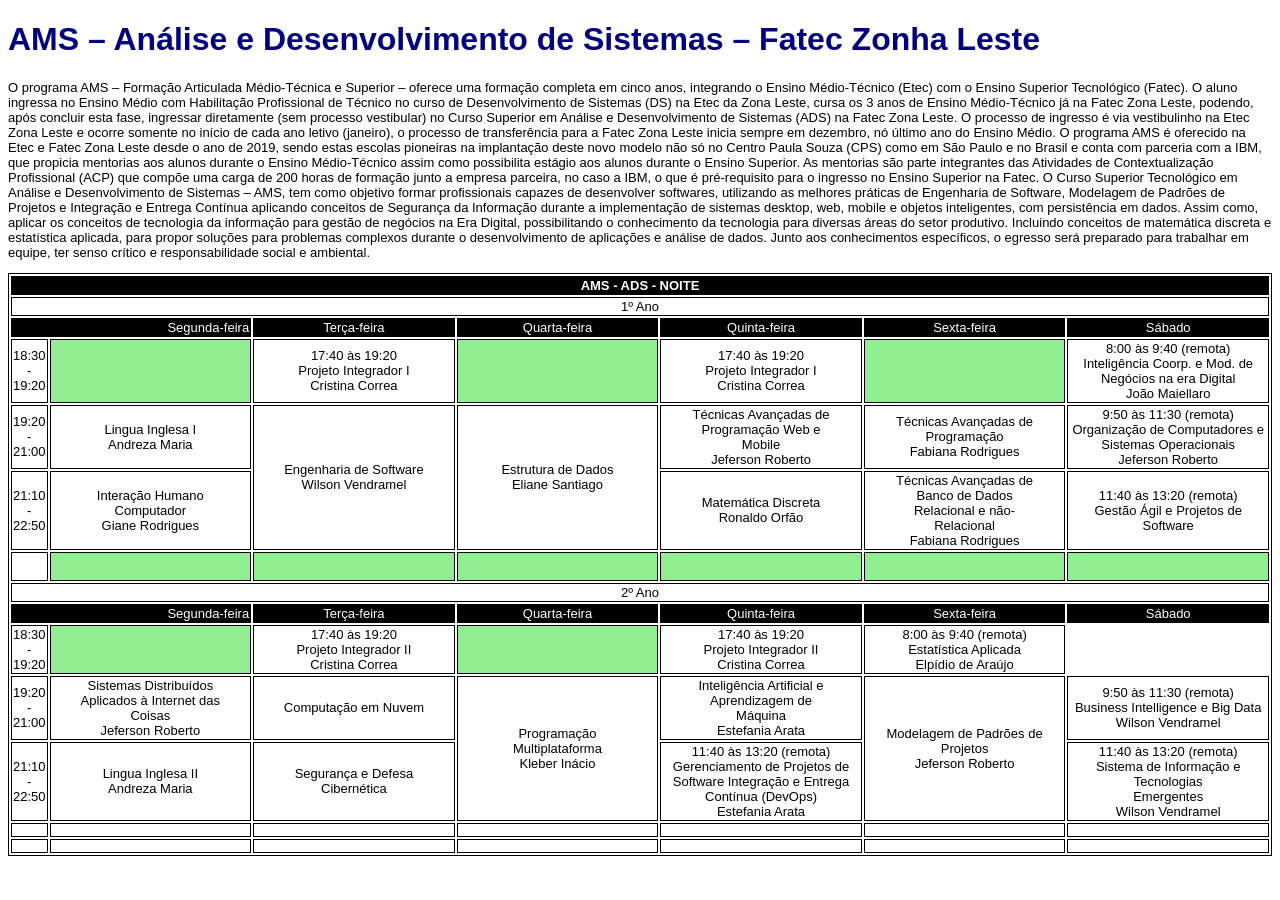
==== index.html @ 905b9e19 "Finished" ====
<!DOCTYPE html>
<html>
<head>
    <meta charset='utf-8'>
    <meta http-equiv='X-UA-Compatible' content='IE=edge'>
    <title>AMS – Análise e Desenvolvimento de Sistemas – Fatec Zonha Leste</title>
    <meta name='viewport' content='width=device-width, initial-scale=1'>
    <link rel="icon" type="image/x-icon" href="/images/favicon.ico">
    <link rel='stylesheet' type='text/css' media='screen' href='style.css'>
    <script src='main.js'></script>
</head>
<body>
    <h1>AMS – Análise e Desenvolvimento de Sistemas – Fatec Zonha Leste</h1>
    <p style="font-size: small;">O programa AMS – Formação Articulada Médio-Técnica e Superior – oferece uma formação completa em cinco anos, integrando o Ensino Médio-Técnico (Etec) com o Ensino Superior Tecnológico (Fatec). O aluno ingressa no Ensino Médio com Habilitação Profissional de Técnico no curso de Desenvolvimento de Sistemas (DS) na Etec da Zona Leste, cursa os 3 anos de Ensino Médio-Técnico já na Fatec Zona Leste, podendo, após concluir esta fase, ingressar diretamente (sem processo vestibular) no Curso Superior em Análise e Desenvolvimento de Sistemas (ADS) na Fatec Zona Leste. O processo de ingresso é via vestibulinho na Etec Zona Leste e ocorre somente no início de cada ano letivo (janeiro), o processo de transferência para a Fatec Zona Leste inicia sempre em dezembro, nó último ano do Ensino Médio. O programa AMS é oferecido na Etec e Fatec Zona Leste desde o ano de 2019, sendo estas escolas pioneiras na implantação deste novo modelo não só no Centro Paula Souza (CPS) como em São Paulo e no Brasil e conta com parceria com a IBM, que propicia mentorias aos alunos durante o Ensino Médio-Técnico assim como possibilita estágio aos alunos durante o Ensino Superior. As mentorias são parte integrantes das Atividades de Contextualização Profissional (ACP) que compõe uma carga de 200 horas de formação junto a empresa parceira, no caso a IBM, o que é pré-requisito para o ingresso no Ensino Superior na Fatec. O Curso Superior Tecnológico em Análise e Desenvolvimento de Sistemas – AMS, tem como objetivo formar profissionais capazes de desenvolver softwares, utilizando as melhores práticas de Engenharia de Software, Modelagem de Padrões de Projetos e Integração e Entrega Contínua aplicando conceitos de Segurança da Informação durante a implementação de sistemas desktop, web, mobile e objetos inteligentes, com persistência em dados. Assim como, aplicar os conceitos de tecnologia da informação para gestão de negócios na Era Digital, possibilitando o conhecimento da tecnologia para diversas áreas do setor produtivo. Incluindo conceitos de matemática discreta e estatística aplicada, para propor soluções para problemas complexos durante o desenvolvimento de aplicações e análise de dados. Junto aos conhecimentos específicos, o egresso será preparado para trabalhar em equipe, ter senso crítico e responsabilidade social e ambiental.</p>
    <table>
        <tr>
            <th colspan="7" style="background-color:black;color: white;">AMS - ADS - NOITE</th>
        </tr>
        <!--1º Ano-->
        <tr>
            <td colspan="7">1º Ano</th>
        </tr>

        <!--Dias da Semana-->
        <tr>
            <td colspan="2" style="background-color:black; color: white; text-align: right;">Segunda-feira</td>
            <td style="background-color:black;color: white;">Terça-feira</td>
            <td style="background-color:black;color: white;">Quarta-feira</td>
            <td style="background-color:black;color: white;">Quinta-feira</td>
            <td style="background-color:black;color: white;">Sexta-feira</td>
            <td style="background-color:black;color: white;">Sábado</td>
        </tr>

        <!--18:30 - 19:20-->
        <tr>
            <td>
                18:30 - 19:20
            </td>
            <td style="background-color: lightgreen;min-width: 100px; width: 200px;"></td>
            <td style="width: 200px;">
                17:40 às 19:20
                <br>
                Projeto Integrador I
                <br>
                Cristina Correa
            </td>
            <td style="background-color: lightgreen;min-width: 100px; width: 200px;"></td>
            <td>
                17:40 às 19:20
                <br>
                Projeto Integrador I
                <br>
                Cristina Correa
            </td>
            <td style="background-color: lightgreen;min-width: 100px; width: 200px;"></td>
            <td style="width: 200px;">
                8:00 às 9:40 (remota)
                <br>
                Inteligência Coorp. e Mod. de
                <br>
                Negócios na era Digital
                <br>
                João Maiellaro
            </td>
        </tr>

        <!--19:20 - 21:00-->
        <tr>
            <td>
                19:20 - 21:00
            </td>
            <td style="width: 200px;">
                Lingua Inglesa I
                <br>
                Andreza Maria
            </td>
            <td rowspan="2" style="width: 200px;">
                Engenharia de Software
                <br>
                Wilson Vendramel
            </td>
            <td rowspan="2" style="width: 200px;">
                Estrutura de Dados
                <br>
                Eliane Santiago
            </td>
            <td style="width: 200px;">
                Técnicas Avançadas de 
                <br>
                Programação Web e
                <br> 
                Mobile
                <br>
                Jeferson Roberto
            </td>
            <td style="width: 200px;">
                Técnicas Avançadas de 
                <br>
                Programação
                <br>
                Fabiana Rodrigues
            </td>
            <td style="width: 200px;">
                9:50 às 11:30 (remota)
                <br>
                Organização de Computadores e
                <br>
                Sistemas Operacionais
                <br>
                Jeferson Roberto
            </td>
        </tr>

        <!--21:10 - 22:50-->
        <tr>
            <td>
                21:10 - 22:50
            </td>
            <td style="width: 200px;">
                Interação Humano
                <br>
                Computador
                <br>
                Giane Rodrigues
            </td>
            <td style="width: 200px;">
                Matemática Discreta
                <br>
                Ronaldo Orfão
            </td>
             <td style="width: 200px;">
                Técnicas Avançadas de 
                <br>
                Banco de Dados
                <br>
                Relacional e não-
                <br>
                Relacional
                <br>
                Fabiana Rodrigues
             </td>
             <td style="width: 200px;">
                11:40 às 13:20 (remota)
                <br>
                Gestão Ágil e Projetos de
                <br>
                Software
             </td>
        </tr>
        <tr>
            <td></td>
            <td style="background-color: lightgreen;min-width: 100px;width: 200px;height: 25px;"></td>
            <td style="background-color: lightgreen;min-width: 100px;width: 200px;"></td>
            <td style="background-color: lightgreen;min-width: 100px;width: 200px;"></td>
            <td style="background-color: lightgreen;min-width: 100px;width: 200px;"></td>
            <td style="background-color: lightgreen;min-width: 100px;width: 200px;"></td>
            <td style="background-color: lightgreen;min-width: 100px;width: 200px;"></td>
        </tr>

        <!--1º Ano-->
        <tr>
            <td colspan="7">
                2º Ano
            </td>
        </tr>

        <!--Dias da Semana-->
        <tr>
            <td colspan="2" style="background-color:black; color: white; text-align: right;">Segunda-feira</td>
            <td style="background-color:black;color: white;">Terça-feira</td>
            <td style="background-color:black;color: white;">Quarta-feira</td>
            <td style="background-color:black;color: white;">Quinta-feira</td>
            <td style="background-color:black;color: white;">Sexta-feira</td>
            <td style="background-color:black;color: white;">Sábado</td>
        </tr>

        <!--18:30 - 19:20-->
        <tr>
           <td>
                18:30 - 19:20
           </td>
           <td style="background-color: lightgreen;width: 200px;"></td>
           <td style="width: 200px;">
                17:40 às 19:20
                <br>
                Projeto Integrador II
                <br>
                Cristina Correa
           </td>
           <td style="background-color: lightgreen;width: 200px;"></td>
           <td style="width: 200px;">
                17:40 às 19:20
                <br>
                Projeto Integrador II
                <br>
                Cristina Correa
            </td>
            <td style="width: 200px;">
                8:00 às 9:40 (remota)
                <br>
                Estatística Aplicada
                <br>
                Elpídio de Araújo
            </td>
        </tr>

        <!--19:20 - 21:00-->
        <tr>
            <td>
                19:20 - 21:00
            </td>
            <td style="width: 200px;">
                Sistemas Distribuídos
                <br>
                Aplicados à Internet das 
                <br>
                Coisas
                <br>
                Jeferson Roberto
            </td>
            <td style="width: 200px;">
                Computação em Nuvem  
            </td>
            <td rowspan="2" style="width: 200px;">
                Programação
                <br>
                Multiplataforma
                <br>
                Kleber Inácio
            </td>
            <td style="width: 200px;">
                Inteligência Artificial e
                <br>
                Aprendizagem de 
                <br>
                Máquina
                <br>
                Estefania Arata
            </td>
            <td rowspan="2" style="width: 200px;">
                Modelagem de Padrões de
                <br>
                Projetos
                <br>
                Jeferson Roberto
            </td>
            <td style="width: 200px;">
                9:50 às 11:30 (remota)
                <br>
                Business Intelligence e Big Data
                <br>
                Wilson Vendramel
            </td>
        </tr>

        <!--21:10 - 22:50-->
        <tr>
            <td>
                21:10 - 22:50
            </td>
            <td style="width: 200px;">
                Lingua Inglesa II
                <br>
                Andreza Maria
            </td>
            <td style="width: 200px;">
                Segurança e Defesa
                <br>
                Cibernética
            </td>
            <td style="width: 200px;">
                 11:40 às 13:20 (remota)
                 <br>
                 Gerenciamento de Projetos de
                 <br>
                 Software
                Integração e Entrega
                <br>
                Contínua (DevOps)
                <br>
                Estefania Arata
            </td>
            <td style="width: 200px;">
                11:40 às 13:20 (remota)
                <br>
                Sistema de Informação e Tecnologias
                <br>
                Emergentes
                <br>
                Wilson Vendramel
            </td>
        </tr>
        <tr>
            <td style="height: 10px;"></td>
            <td></td>
            <td></td>
            <td></td>
            <td></td>
            <td></td>
            <td></td>
        </tr>
        <tr>
            <td style="height: 10px;"></td>
            <td></td>
            <td></td>
            <td></td>
            <td></td>
            <td></td>
            <td></td>
        </tr>
    </table>
</body>
</html>
---- style.css ----
* {
    width: auto;
    font-family: Arial, Helvetica, sans-serif;
}
h1 {
    color: navy;
}
table, tr, th, td {
  border: 1px solid black;
  text-align: center;
  font-size: small;
}
table {
  margin: 0 auto;
}
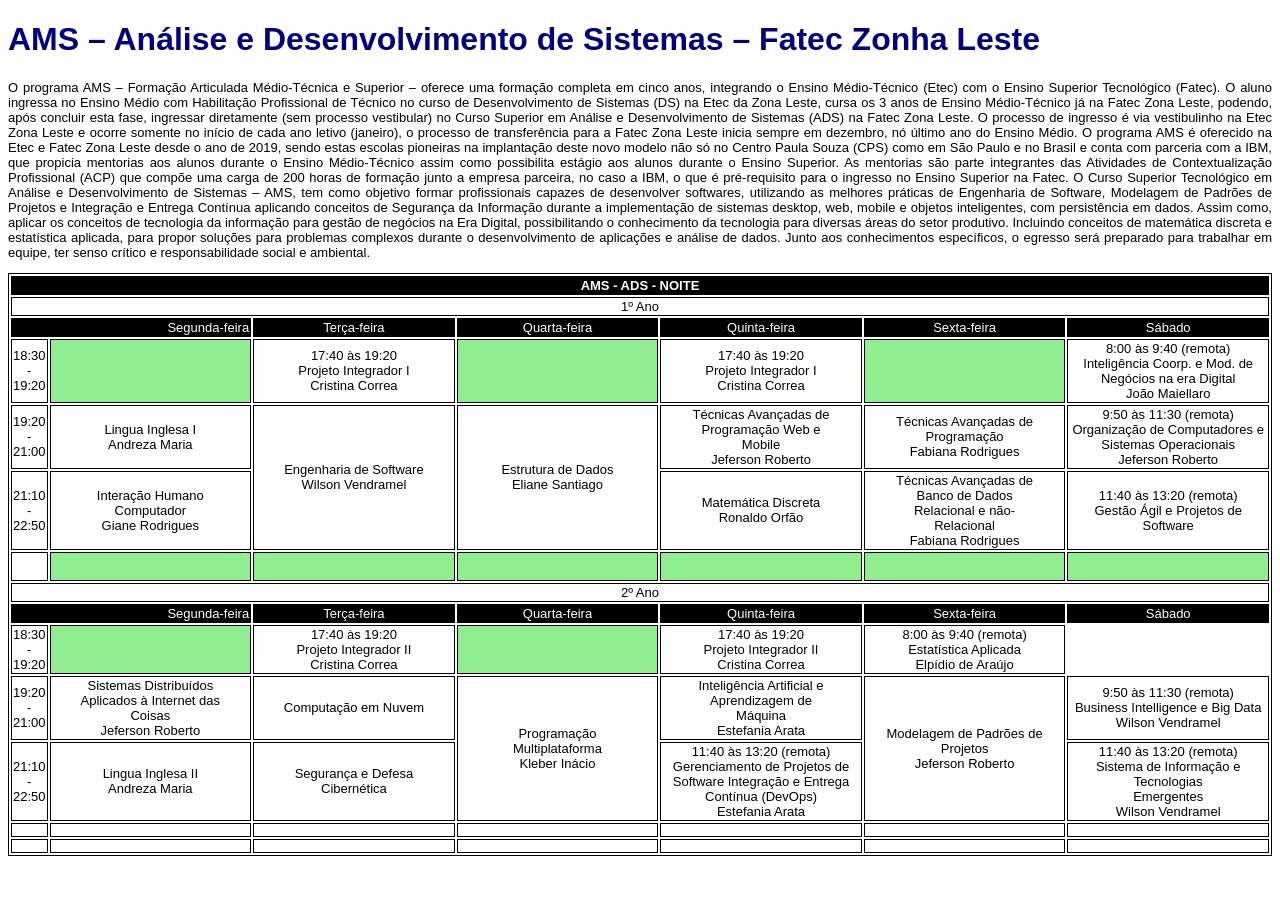
==== commit bc75f939: "Minor Adjustments" ====
--- a/index.html
+++ b/index.html
@@ -12,14 +12,14 @@
 </head>
 <body>
     <h1>AMS – Análise e Desenvolvimento de Sistemas – Fatec Zonha Leste</h1>
-    <p style="font-size: small;">O programa AMS – Formação Articulada Médio-Técnica e Superior – oferece uma formação completa em cinco anos, integrando o Ensino Médio-Técnico (Etec) com o Ensino Superior Tecnológico (Fatec). O aluno ingressa no Ensino Médio com Habilitação Profissional de Técnico no curso de Desenvolvimento de Sistemas (DS) na Etec da Zona Leste, cursa os 3 anos de Ensino Médio-Técnico já na Fatec Zona Leste, podendo, após concluir esta fase, ingressar diretamente (sem processo vestibular) no Curso Superior em Análise e Desenvolvimento de Sistemas (ADS) na Fatec Zona Leste. O processo de ingresso é via vestibulinho na Etec Zona Leste e ocorre somente no início de cada ano letivo (janeiro), o processo de transferência para a Fatec Zona Leste inicia sempre em dezembro, nó último ano do Ensino Médio. O programa AMS é oferecido na Etec e Fatec Zona Leste desde o ano de 2019, sendo estas escolas pioneiras na implantação deste novo modelo não só no Centro Paula Souza (CPS) como em São Paulo e no Brasil e conta com parceria com a IBM, que propicia mentorias aos alunos durante o Ensino Médio-Técnico assim como possibilita estágio aos alunos durante o Ensino Superior. As mentorias são parte integrantes das Atividades de Contextualização Profissional (ACP) que compõe uma carga de 200 horas de formação junto a empresa parceira, no caso a IBM, o que é pré-requisito para o ingresso no Ensino Superior na Fatec. O Curso Superior Tecnológico em Análise e Desenvolvimento de Sistemas – AMS, tem como objetivo formar profissionais capazes de desenvolver softwares, utilizando as melhores práticas de Engenharia de Software, Modelagem de Padrões de Projetos e Integração e Entrega Contínua aplicando conceitos de Segurança da Informação durante a implementação de sistemas desktop, web, mobile e objetos inteligentes, com persistência em dados. Assim como, aplicar os conceitos de tecnologia da informação para gestão de negócios na Era Digital, possibilitando o conhecimento da tecnologia para diversas áreas do setor produtivo. Incluindo conceitos de matemática discreta e estatística aplicada, para propor soluções para problemas complexos durante o desenvolvimento de aplicações e análise de dados. Junto aos conhecimentos específicos, o egresso será preparado para trabalhar em equipe, ter senso crítico e responsabilidade social e ambiental.</p>
+    <p style="font-size: small;text-align: justify;">O programa AMS – Formação Articulada Médio-Técnica e Superior – oferece uma formação completa em cinco anos, integrando o Ensino Médio-Técnico (Etec) com o Ensino Superior Tecnológico (Fatec). O aluno ingressa no Ensino Médio com Habilitação Profissional de Técnico no curso de Desenvolvimento de Sistemas (DS) na Etec da Zona Leste, cursa os 3 anos de Ensino Médio-Técnico já na Fatec Zona Leste, podendo, após concluir esta fase, ingressar diretamente (sem processo vestibular) no Curso Superior em Análise e Desenvolvimento de Sistemas (ADS) na Fatec Zona Leste. O processo de ingresso é via vestibulinho na Etec Zona Leste e ocorre somente no início de cada ano letivo (janeiro), o processo de transferência para a Fatec Zona Leste inicia sempre em dezembro, nó último ano do Ensino Médio. O programa AMS é oferecido na Etec e Fatec Zona Leste desde o ano de 2019, sendo estas escolas pioneiras na implantação deste novo modelo não só no Centro Paula Souza (CPS) como em São Paulo e no Brasil e conta com parceria com a IBM, que propicia mentorias aos alunos durante o Ensino Médio-Técnico assim como possibilita estágio aos alunos durante o Ensino Superior. As mentorias são parte integrantes das Atividades de Contextualização Profissional (ACP) que compõe uma carga de 200 horas de formação junto a empresa parceira, no caso a IBM, o que é pré-requisito para o ingresso no Ensino Superior na Fatec. O Curso Superior Tecnológico em Análise e Desenvolvimento de Sistemas – AMS, tem como objetivo formar profissionais capazes de desenvolver softwares, utilizando as melhores práticas de Engenharia de Software, Modelagem de Padrões de Projetos e Integração e Entrega Contínua aplicando conceitos de Segurança da Informação durante a implementação de sistemas desktop, web, mobile e objetos inteligentes, com persistência em dados. Assim como, aplicar os conceitos de tecnologia da informação para gestão de negócios na Era Digital, possibilitando o conhecimento da tecnologia para diversas áreas do setor produtivo. Incluindo conceitos de matemática discreta e estatística aplicada, para propor soluções para problemas complexos durante o desenvolvimento de aplicações e análise de dados. Junto aos conhecimentos específicos, o egresso será preparado para trabalhar em equipe, ter senso crítico e responsabilidade social e ambiental.</p>
     <table>
         <tr>
             <th colspan="7" style="background-color:black;color: white;">AMS - ADS - NOITE</th>
         </tr>
         <!--1º Ano-->
         <tr>
-            <td colspan="7">1º Ano</th>
+            <td colspan="7">1º Ano</td>
         </tr>
 
         <!--Dias da Semana-->
--- a/style.css
+++ b/style.css
@@ -9,7 +9,5 @@
   border: 1px solid black;
   text-align: center;
   font-size: small;
-}
-table {
   margin: 0 auto;
 }
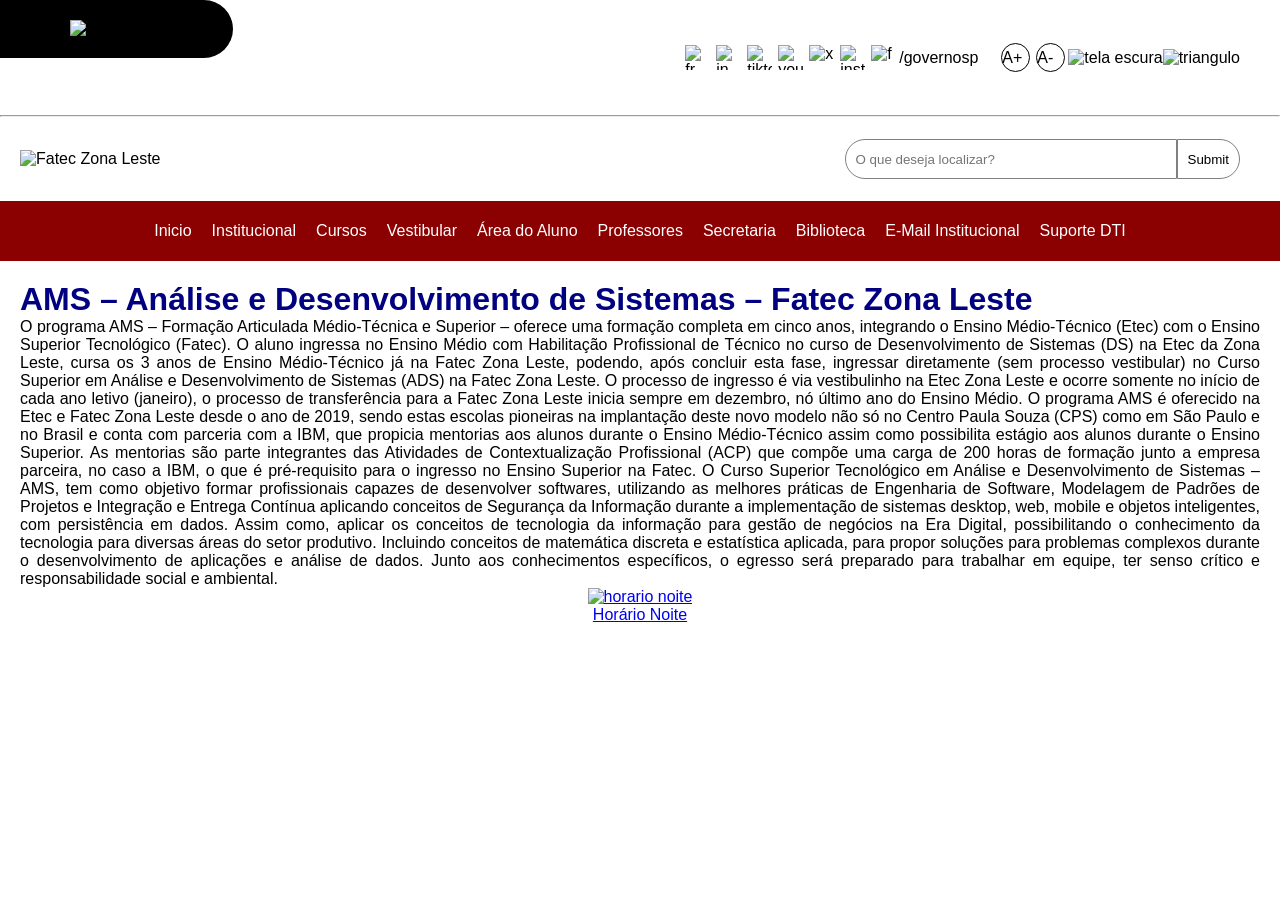
==== commit c55a1c28: "Add files via upload" ====
--- a/index.html
+++ b/index.html
@@ -11,304 +11,66 @@
     <script src='main.js'></script>
 </head>
 <body>
-    <h1>AMS – Análise e Desenvolvimento de Sistemas – Fatec Zonha Leste</h1>
-    <p style="font-size: small;text-align: justify;">O programa AMS – Formação Articulada Médio-Técnica e Superior – oferece uma formação completa em cinco anos, integrando o Ensino Médio-Técnico (Etec) com o Ensino Superior Tecnológico (Fatec). O aluno ingressa no Ensino Médio com Habilitação Profissional de Técnico no curso de Desenvolvimento de Sistemas (DS) na Etec da Zona Leste, cursa os 3 anos de Ensino Médio-Técnico já na Fatec Zona Leste, podendo, após concluir esta fase, ingressar diretamente (sem processo vestibular) no Curso Superior em Análise e Desenvolvimento de Sistemas (ADS) na Fatec Zona Leste. O processo de ingresso é via vestibulinho na Etec Zona Leste e ocorre somente no início de cada ano letivo (janeiro), o processo de transferência para a Fatec Zona Leste inicia sempre em dezembro, nó último ano do Ensino Médio. O programa AMS é oferecido na Etec e Fatec Zona Leste desde o ano de 2019, sendo estas escolas pioneiras na implantação deste novo modelo não só no Centro Paula Souza (CPS) como em São Paulo e no Brasil e conta com parceria com a IBM, que propicia mentorias aos alunos durante o Ensino Médio-Técnico assim como possibilita estágio aos alunos durante o Ensino Superior. As mentorias são parte integrantes das Atividades de Contextualização Profissional (ACP) que compõe uma carga de 200 horas de formação junto a empresa parceira, no caso a IBM, o que é pré-requisito para o ingresso no Ensino Superior na Fatec. O Curso Superior Tecnológico em Análise e Desenvolvimento de Sistemas – AMS, tem como objetivo formar profissionais capazes de desenvolver softwares, utilizando as melhores práticas de Engenharia de Software, Modelagem de Padrões de Projetos e Integração e Entrega Contínua aplicando conceitos de Segurança da Informação durante a implementação de sistemas desktop, web, mobile e objetos inteligentes, com persistência em dados. Assim como, aplicar os conceitos de tecnologia da informação para gestão de negócios na Era Digital, possibilitando o conhecimento da tecnologia para diversas áreas do setor produtivo. Incluindo conceitos de matemática discreta e estatística aplicada, para propor soluções para problemas complexos durante o desenvolvimento de aplicações e análise de dados. Junto aos conhecimentos específicos, o egresso será preparado para trabalhar em equipe, ter senso crítico e responsabilidade social e ambiental.</p>
-    <table>
-        <tr>
-            <th colspan="7" style="background-color:black;color: white;">AMS - ADS - NOITE</th>
-        </tr>
-        <!--1º Ano-->
-        <tr>
-            <td colspan="7">1º Ano</td>
-        </tr>
-
-        <!--Dias da Semana-->
-        <tr>
-            <td colspan="2" style="background-color:black; color: white; text-align: right;">Segunda-feira</td>
-            <td style="background-color:black;color: white;">Terça-feira</td>
-            <td style="background-color:black;color: white;">Quarta-feira</td>
-            <td style="background-color:black;color: white;">Quinta-feira</td>
-            <td style="background-color:black;color: white;">Sexta-feira</td>
-            <td style="background-color:black;color: white;">Sábado</td>
-        </tr>
-
-        <!--18:30 - 19:20-->
-        <tr>
-            <td>
-                18:30 - 19:20
-            </td>
-            <td style="background-color: lightgreen;min-width: 100px; width: 200px;"></td>
-            <td style="width: 200px;">
-                17:40 às 19:20
-                <br>
-                Projeto Integrador I
-                <br>
-                Cristina Correa
-            </td>
-            <td style="background-color: lightgreen;min-width: 100px; width: 200px;"></td>
-            <td>
-                17:40 às 19:20
-                <br>
-                Projeto Integrador I
-                <br>
-                Cristina Correa
-            </td>
-            <td style="background-color: lightgreen;min-width: 100px; width: 200px;"></td>
-            <td style="width: 200px;">
-                8:00 às 9:40 (remota)
-                <br>
-                Inteligência Coorp. e Mod. de
-                <br>
-                Negócios na era Digital
-                <br>
-                João Maiellaro
-            </td>
-        </tr>
-
-        <!--19:20 - 21:00-->
-        <tr>
-            <td>
-                19:20 - 21:00
-            </td>
-            <td style="width: 200px;">
-                Lingua Inglesa I
-                <br>
-                Andreza Maria
-            </td>
-            <td rowspan="2" style="width: 200px;">
-                Engenharia de Software
-                <br>
-                Wilson Vendramel
-            </td>
-            <td rowspan="2" style="width: 200px;">
-                Estrutura de Dados
-                <br>
-                Eliane Santiago
-            </td>
-            <td style="width: 200px;">
-                Técnicas Avançadas de 
-                <br>
-                Programação Web e
-                <br> 
-                Mobile
-                <br>
-                Jeferson Roberto
-            </td>
-            <td style="width: 200px;">
-                Técnicas Avançadas de 
-                <br>
-                Programação
-                <br>
-                Fabiana Rodrigues
-            </td>
-            <td style="width: 200px;">
-                9:50 às 11:30 (remota)
-                <br>
-                Organização de Computadores e
-                <br>
-                Sistemas Operacionais
-                <br>
-                Jeferson Roberto
-            </td>
-        </tr>
-
-        <!--21:10 - 22:50-->
-        <tr>
-            <td>
-                21:10 - 22:50
-            </td>
-            <td style="width: 200px;">
-                Interação Humano
-                <br>
-                Computador
-                <br>
-                Giane Rodrigues
-            </td>
-            <td style="width: 200px;">
-                Matemática Discreta
-                <br>
-                Ronaldo Orfão
-            </td>
-             <td style="width: 200px;">
-                Técnicas Avançadas de 
-                <br>
-                Banco de Dados
-                <br>
-                Relacional e não-
-                <br>
-                Relacional
-                <br>
-                Fabiana Rodrigues
-             </td>
-             <td style="width: 200px;">
-                11:40 às 13:20 (remota)
-                <br>
-                Gestão Ágil e Projetos de
-                <br>
-                Software
-             </td>
-        </tr>
-        <tr>
-            <td></td>
-            <td style="background-color: lightgreen;min-width: 100px;width: 200px;height: 25px;"></td>
-            <td style="background-color: lightgreen;min-width: 100px;width: 200px;"></td>
-            <td style="background-color: lightgreen;min-width: 100px;width: 200px;"></td>
-            <td style="background-color: lightgreen;min-width: 100px;width: 200px;"></td>
-            <td style="background-color: lightgreen;min-width: 100px;width: 200px;"></td>
-            <td style="background-color: lightgreen;min-width: 100px;width: 200px;"></td>
-        </tr>
-
-        <!--1º Ano-->
-        <tr>
-            <td colspan="7">
-                2º Ano
-            </td>
-        </tr>
-
-        <!--Dias da Semana-->
-        <tr>
-            <td colspan="2" style="background-color:black; color: white; text-align: right;">Segunda-feira</td>
-            <td style="background-color:black;color: white;">Terça-feira</td>
-            <td style="background-color:black;color: white;">Quarta-feira</td>
-            <td style="background-color:black;color: white;">Quinta-feira</td>
-            <td style="background-color:black;color: white;">Sexta-feira</td>
-            <td style="background-color:black;color: white;">Sábado</td>
-        </tr>
-
-        <!--18:30 - 19:20-->
-        <tr>
-           <td>
-                18:30 - 19:20
-           </td>
-           <td style="background-color: lightgreen;width: 200px;"></td>
-           <td style="width: 200px;">
-                17:40 às 19:20
-                <br>
-                Projeto Integrador II
-                <br>
-                Cristina Correa
-           </td>
-           <td style="background-color: lightgreen;width: 200px;"></td>
-           <td style="width: 200px;">
-                17:40 às 19:20
-                <br>
-                Projeto Integrador II
-                <br>
-                Cristina Correa
-            </td>
-            <td style="width: 200px;">
-                8:00 às 9:40 (remota)
-                <br>
-                Estatística Aplicada
-                <br>
-                Elpídio de Araújo
-            </td>
-        </tr>
-
-        <!--19:20 - 21:00-->
-        <tr>
-            <td>
-                19:20 - 21:00
-            </td>
-            <td style="width: 200px;">
-                Sistemas Distribuídos
-                <br>
-                Aplicados à Internet das 
-                <br>
-                Coisas
-                <br>
-                Jeferson Roberto
-            </td>
-            <td style="width: 200px;">
-                Computação em Nuvem  
-            </td>
-            <td rowspan="2" style="width: 200px;">
-                Programação
-                <br>
-                Multiplataforma
-                <br>
-                Kleber Inácio
-            </td>
-            <td style="width: 200px;">
-                Inteligência Artificial e
-                <br>
-                Aprendizagem de 
-                <br>
-                Máquina
-                <br>
-                Estefania Arata
-            </td>
-            <td rowspan="2" style="width: 200px;">
-                Modelagem de Padrões de
-                <br>
-                Projetos
-                <br>
-                Jeferson Roberto
-            </td>
-            <td style="width: 200px;">
-                9:50 às 11:30 (remota)
-                <br>
-                Business Intelligence e Big Data
-                <br>
-                Wilson Vendramel
-            </td>
-        </tr>
-
-        <!--21:10 - 22:50-->
-        <tr>
-            <td>
-                21:10 - 22:50
-            </td>
-            <td style="width: 200px;">
-                Lingua Inglesa II
-                <br>
-                Andreza Maria
-            </td>
-            <td style="width: 200px;">
-                Segurança e Defesa
-                <br>
-                Cibernética
-            </td>
-            <td style="width: 200px;">
-                 11:40 às 13:20 (remota)
-                 <br>
-                 Gerenciamento de Projetos de
-                 <br>
-                 Software
-                Integração e Entrega
-                <br>
-                Contínua (DevOps)
-                <br>
-                Estefania Arata
-            </td>
-            <td style="width: 200px;">
-                11:40 às 13:20 (remota)
-                <br>
-                Sistema de Informação e Tecnologias
-                <br>
-                Emergentes
-                <br>
-                Wilson Vendramel
-            </td>
-        </tr>
-        <tr>
-            <td style="height: 10px;"></td>
-            <td></td>
-            <td></td>
-            <td></td>
-            <td></td>
-            <td></td>
-            <td></td>
-        </tr>
-        <tr>
-            <td style="height: 10px;"></td>
-            <td></td>
-            <td></td>
-            <td></td>
-            <td></td>
-            <td></td>
-            <td></td>
-        </tr>
-    </table>
+	<div class="header1">
+        <div id="divEsquerda">
+			<img src="https://fateczl.cps.sp.gov.br/wp-content/themes/tema-cps/images/sao-paulo/logo-governo-do-estado-sp.png" alt="São Paulo - ícone">
+		</div>
+		<div id="divDireita">
+			<div id="headerIcones">
+				<img src="https://fateczl.cps.sp.gov.br/wp-content/themes/tema-cps/images/sao-paulo/i-flickr.png" alt="fr" class="imgHeader">
+				<img src="https://fateczl.cps.sp.gov.br/wp-content/themes/tema-cps/images/sao-paulo/i-linkedin.png" alt="in" class="imgHeader">
+				<img src="https://fateczl.cps.sp.gov.br/wp-content/themes/tema-cps/images/sao-paulo/i-tiktok.png" alt="tiktok" class="imgHeader">
+				<img src="https://fateczl.cps.sp.gov.br/wp-content/themes/tema-cps/images/sao-paulo/i-youtube.png" alt="youtube" class="imgHeader">
+				<img src="https://fateczl.cps.sp.gov.br/wp-content/themes/tema-cps/images/sao-paulo/i-twitter.png" alt="x" class="imgHeader">
+				<img src="https://fateczl.cps.sp.gov.br/wp-content/themes/tema-cps/images/sao-paulo/i-insta.png" alt="instagram" class="imgHeader">
+				<img src="https://fateczl.cps.sp.gov.br/wp-content/themes/tema-cps/images/sao-paulo/i-facebook.png" alt="f" class="imgHeader">
+				<p>/governosp</p>
+			</div>
+			<div id="divDireita">
+				<div class="circulo">A+</div>
+				<div class="circulo">A-</div>
+				<img src="https://fateczl.cps.sp.gov.br/wp-content/themes/tema-cps/images/sao-paulo/i-contrast.png" alt="tela escura">
+				<img src="https://fateczl.cps.sp.gov.br/wp-content/themes/tema-cps/images/sao-paulo/i-error-report.png" alt="triangulo">
+			</div>
+		</div>
+	</div>
+	<hr>
+	<!--header 2-->
+	<div class="header2">
+		<!--div esquerda-->
+		<div>
+			<img src="https://bkpsitecpsnew.blob.core.windows.net/uploadsitecps/sites/137/2024/08/logo-fatec_zona_leste.png" alt="Fatec Zona Leste" id="imgLogo">		
+		</div>
+		<!--div direita-->
+		<div id="divDireita">
+			<div class="pesquisa1">	
+				<input type="text" placeholder="O que deseja localizar?">	
+			</div>
+			<div class="pesquisa2">
+					<input type="submit">
+				</div>
+		</div>
+	</div>
+    <nav>
+		<ul id="menu">
+			<li>Inicio</li>
+			<li>Institucional</li>
+			<li>Cursos</li>
+			<li>Vestibular</li>
+			<li>Área do Aluno</li>
+			<li>Professores</li>
+			<li>Secretaria</li>
+			<li>Biblioteca</li>
+			<li>E-Mail Institucional</li>
+			<li>Suporte DTI</li>
+		</ul>
+	</nav>
+    <div id="text">
+        <h1 id="headerAMS">AMS – Análise e Desenvolvimento de Sistemas – Fatec Zona Leste</h1>
+        <p style="text-align: justify;">O programa AMS – Formação Articulada Médio-Técnica e Superior – oferece uma formação completa em cinco anos, integrando o Ensino Médio-Técnico (Etec) com o Ensino Superior Tecnológico (Fatec). O aluno ingressa no Ensino Médio com Habilitação Profissional de Técnico no curso de Desenvolvimento de Sistemas (DS) na Etec da Zona Leste, cursa os 3 anos de Ensino Médio-Técnico já na Fatec Zona Leste, podendo, após concluir esta fase, ingressar diretamente (sem processo vestibular) no Curso Superior em Análise e Desenvolvimento de Sistemas (ADS) na Fatec Zona Leste. O processo de ingresso é via vestibulinho na Etec Zona Leste e ocorre somente no início de cada ano letivo (janeiro), o processo de transferência para a Fatec Zona Leste inicia sempre em dezembro, nó último ano do Ensino Médio. O programa AMS é oferecido na Etec e Fatec Zona Leste desde o ano de 2019, sendo estas escolas pioneiras na implantação deste novo modelo não só no Centro Paula Souza (CPS) como em São Paulo e no Brasil e conta com parceria com a IBM, que propicia mentorias aos alunos durante o Ensino Médio-Técnico assim como possibilita estágio aos alunos durante o Ensino Superior. As mentorias são parte integrantes das Atividades de Contextualização Profissional (ACP) que compõe uma carga de 200 horas de formação junto a empresa parceira, no caso a IBM, o que é pré-requisito para o ingresso no Ensino Superior na Fatec. O Curso Superior Tecnológico em Análise e Desenvolvimento de Sistemas – AMS, tem como objetivo formar profissionais capazes de desenvolver softwares, utilizando as melhores práticas de Engenharia de Software, Modelagem de Padrões de Projetos e Integração e Entrega Contínua aplicando conceitos de Segurança da Informação durante a implementação de sistemas desktop, web, mobile e objetos inteligentes, com persistência em dados. Assim como, aplicar os conceitos de tecnologia da informação para gestão de negócios na Era Digital, possibilitando o conhecimento da tecnologia para diversas áreas do setor produtivo. Incluindo conceitos de matemática discreta e estatística aplicada, para propor soluções para problemas complexos durante o desenvolvimento de aplicações e análise de dados. Junto aos conhecimentos específicos, o egresso será preparado para trabalhar em equipe, ter senso crítico e responsabilidade social e ambiental.</p>
+        <div id="horario">
+            <a href="tabela.html"target="blank"><img src="https://bkpsitecpsnew.blob.core.windows.net/uploadsitecps/sites/137/2024/08/pdf.png" alt="horario noite" id="imgHorario"><br>Horário Noite</a>
+        </div>
+    </div>
 </body>
 </html>
--- a/style.css
+++ b/style.css
@@ -1,13 +1,132 @@
 * {
-    width: auto;
-    font-family: Arial, Helvetica, sans-serif;
+  margin: 0;
+	padding: 0;
+  font-family: Arial, Helvetica, sans-serif;
 }
-h1 {
-    color: navy;
+.header1, .header2 {
+	display: flex;
+	justify-content: space-between;
+}
+.header2 {
+	padding: 20px;
+	align-items: center;
+	padding-top: 2px;
+	padding-bottom: 2px;
+}
+#headerIcones {
+	display: flex;
+  align-items: center;
+}
+.imgHeader{
+	width: 25px;
+	height: 25px;
+	margin: 3px;
+}
+#divEsquerda {
+	padding: 20px;
+	background-color: black;
+	height: 100%;
+	border-radius: 0 40px 40px 0;
+	padding-left: 70px;
+}
+#divDireita {
+	padding: 20px;
+	display: flex;
+	align-items: center;
+}
+.circulo, .triangulo {
+	border: solid black 1px;
+	border-radius: 15px;
+}
+.circulo {
+	height: 27px;
+	width: 27px;
+	align-content: center;
+	margin: 3px;
+}
+.triangulo {
+	width: 27px;
+	height: 27px;
+	border-left: 20px;
+	border-right: 20px;
+	border-bottom: 100px;
+	clip-path: polygon(50% 0%, 0% 100%, 100% 100%);
+}
+#imgLogo {
+	width: 330px;
+	height: 80px;
+}
+form, input {
+	border: none;
+	background-color: white;
+}
+.pesquisa1, .pesquisa2 {
+	border: solid gray 1px;
+	border-radius: 30px;
+	padding: 10px;
+	right: 60px;
+}
+.pesquisa1 {
+	border-bottom-right-radius: 0;
+	border-top-right-radius: 0;
+	text-align: left;
+	padding-right: 20px;
+	width: 300px;
+}
+.pesquisa2 {
+	border-bottom-left-radius: 0;
+	border-top-left-radius: 0;
+}
+nav {
+	display: flex;
+	justify-content: center;
+	align-items: center;
+	background-color: darkred;
+	height: 60px;
+}
+#menu {
+  color: white;
+  display: flex;
+  list-style: none;
+  padding: 0;
+  margin: 0;
+  gap: 20px;
+}
+#headerAMS {
+  color: navy;
+  text-align: left;
+}
+#text {
+	justify-content: center;
+	align-items: center;
+	text-align: center;
+  padding: 20px;
+}
+#horario {
+	width: 100%;
+}
+#imgHorario {
+	width: 100px;
 }
 table, tr, th, td {
   border: 1px solid black;
   text-align: center;
   font-size: small;
   margin: 0 auto;
+  width: 100%;
+}
+td {
+  width: 200px;
+}
+.green {
+  background-color: lightgreen;
+  min-width: 100px; 
+  width: 200px;
+}
+.semana {
+  background-color:black;
+  color: white;
+}
+a:hover {
+  color: cornflowerblue;
 }
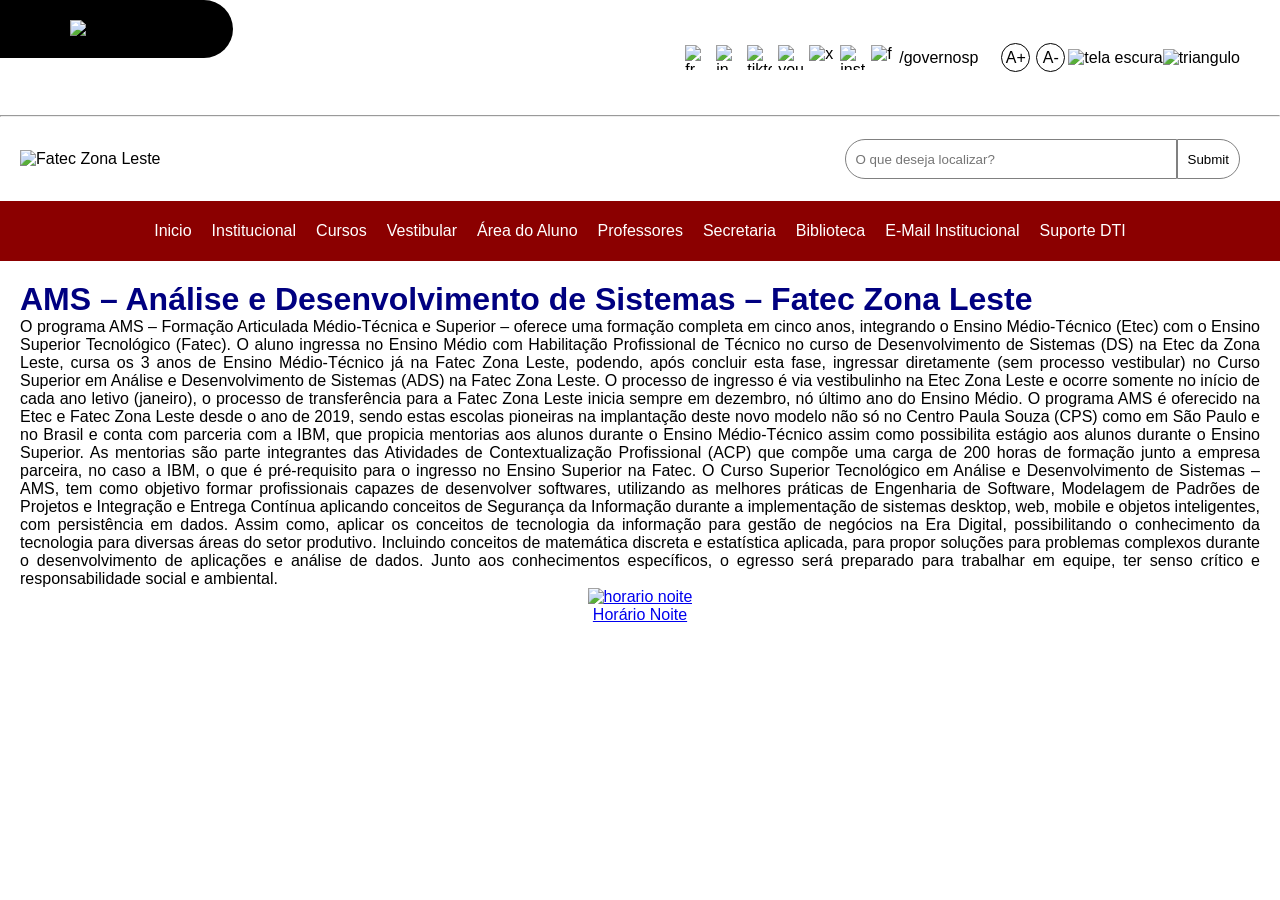
==== commit ee1dfbd7: "Fixing alignment and div on header" ====
--- a/index.html
+++ b/index.html
@@ -15,7 +15,7 @@
         <div id="divEsquerda">
 			<img src="https://fateczl.cps.sp.gov.br/wp-content/themes/tema-cps/images/sao-paulo/logo-governo-do-estado-sp.png" alt="São Paulo - ícone">
 		</div>
-		<div id="divDireita">
+		<div class="divDireita">
 			<div id="headerIcones">
 				<img src="https://fateczl.cps.sp.gov.br/wp-content/themes/tema-cps/images/sao-paulo/i-flickr.png" alt="fr" class="imgHeader">
 				<img src="https://fateczl.cps.sp.gov.br/wp-content/themes/tema-cps/images/sao-paulo/i-linkedin.png" alt="in" class="imgHeader">
@@ -26,7 +26,7 @@
 				<img src="https://fateczl.cps.sp.gov.br/wp-content/themes/tema-cps/images/sao-paulo/i-facebook.png" alt="f" class="imgHeader">
 				<p>/governosp</p>
 			</div>
-			<div id="divDireita">
+			<div class="divDireita">
 				<div class="circulo">A+</div>
 				<div class="circulo">A-</div>
 				<img src="https://fateczl.cps.sp.gov.br/wp-content/themes/tema-cps/images/sao-paulo/i-contrast.png" alt="tela escura">
@@ -35,14 +35,11 @@
 		</div>
 	</div>
 	<hr>
-	<!--header 2-->
 	<div class="header2">
-		<!--div esquerda-->
 		<div>
 			<img src="https://bkpsitecpsnew.blob.core.windows.net/uploadsitecps/sites/137/2024/08/logo-fatec_zona_leste.png" alt="Fatec Zona Leste" id="imgLogo">		
 		</div>
-		<!--div direita-->
-		<div id="divDireita">
+		<div class="divDireita">
 			<div class="pesquisa1">	
 				<input type="text" placeholder="O que deseja localizar?">	
 			</div>
--- a/style.css
+++ b/style.css
@@ -29,7 +29,7 @@
 	border-radius: 0 40px 40px 0;
 	padding-left: 70px;
 }
-#divDireita {
+.divDireita {
 	padding: 20px;
 	display: flex;
 	align-items: center;
@@ -41,8 +41,10 @@
 .circulo {
 	height: 27px;
 	width: 27px;
-	align-content: center;
 	margin: 3px;
+	display: flex; 
+	align-items: center; 
+	justify-content: center;
 }
 .triangulo {
 	width: 27px;
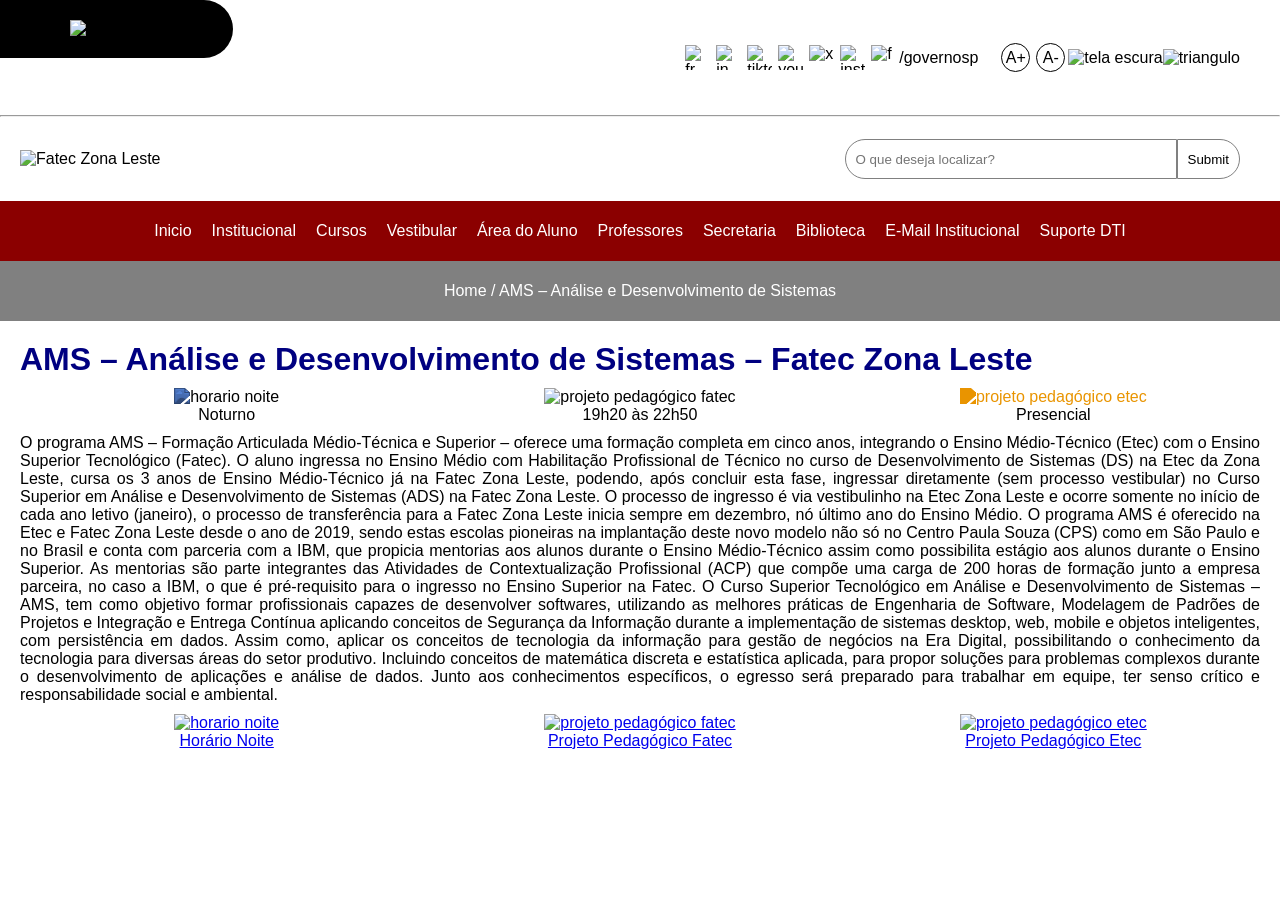
==== commit bf46ec06: "Adding more images" ====
--- a/index.html
+++ b/index.html
@@ -1,55 +1,67 @@
-
 <!DOCTYPE html>
 <html>
+
 <head>
-    <meta charset='utf-8'>
-    <meta http-equiv='X-UA-Compatible' content='IE=edge'>
-    <title>AMS – Análise e Desenvolvimento de Sistemas – Fatec Zonha Leste</title>
-    <meta name='viewport' content='width=device-width, initial-scale=1'>
-    <link rel="icon" type="image/x-icon" href="/images/favicon.ico">
-    <link rel='stylesheet' type='text/css' media='screen' href='style.css'>
-    <script src='main.js'></script>
+	<meta charset='utf-8'>
+	<meta http-equiv='X-UA-Compatible' content='IE=edge'>
+	<title>AMS – Análise e Desenvolvimento de Sistemas – Fatec Zonha Leste</title>
+	<meta name='viewport' content='width=device-width, initial-scale=1'>
+	<link rel="icon" type="image/x-icon" href="/images/favicon.ico">
+	<link rel='stylesheet' type='text/css' media='screen' href='style.css'>
+	<script src='main.js'></script>
 </head>
+
 <body>
 	<div class="header1">
-        <div id="divEsquerda">
-			<img src="https://fateczl.cps.sp.gov.br/wp-content/themes/tema-cps/images/sao-paulo/logo-governo-do-estado-sp.png" alt="São Paulo - ícone">
+		<div id="divEsquerda">
+			<img src="https://fateczl.cps.sp.gov.br/wp-content/themes/tema-cps/images/sao-paulo/logo-governo-do-estado-sp.png"
+				alt="São Paulo - ícone">
 		</div>
 		<div class="divDireita">
 			<div id="headerIcones">
-				<img src="https://fateczl.cps.sp.gov.br/wp-content/themes/tema-cps/images/sao-paulo/i-flickr.png" alt="fr" class="imgHeader">
-				<img src="https://fateczl.cps.sp.gov.br/wp-content/themes/tema-cps/images/sao-paulo/i-linkedin.png" alt="in" class="imgHeader">
-				<img src="https://fateczl.cps.sp.gov.br/wp-content/themes/tema-cps/images/sao-paulo/i-tiktok.png" alt="tiktok" class="imgHeader">
-				<img src="https://fateczl.cps.sp.gov.br/wp-content/themes/tema-cps/images/sao-paulo/i-youtube.png" alt="youtube" class="imgHeader">
-				<img src="https://fateczl.cps.sp.gov.br/wp-content/themes/tema-cps/images/sao-paulo/i-twitter.png" alt="x" class="imgHeader">
-				<img src="https://fateczl.cps.sp.gov.br/wp-content/themes/tema-cps/images/sao-paulo/i-insta.png" alt="instagram" class="imgHeader">
-				<img src="https://fateczl.cps.sp.gov.br/wp-content/themes/tema-cps/images/sao-paulo/i-facebook.png" alt="f" class="imgHeader">
+				<img src="https://fateczl.cps.sp.gov.br/wp-content/themes/tema-cps/images/sao-paulo/i-flickr.png"
+					alt="fr" class="imgHeader">
+				<img src="https://fateczl.cps.sp.gov.br/wp-content/themes/tema-cps/images/sao-paulo/i-linkedin.png"
+					alt="in" class="imgHeader">
+				<img src="https://fateczl.cps.sp.gov.br/wp-content/themes/tema-cps/images/sao-paulo/i-tiktok.png"
+					alt="tiktok" class="imgHeader">
+				<img src="https://fateczl.cps.sp.gov.br/wp-content/themes/tema-cps/images/sao-paulo/i-youtube.png"
+					alt="youtube" class="imgHeader">
+				<img src="https://fateczl.cps.sp.gov.br/wp-content/themes/tema-cps/images/sao-paulo/i-twitter.png"
+					alt="x" class="imgHeader">
+				<img src="https://fateczl.cps.sp.gov.br/wp-content/themes/tema-cps/images/sao-paulo/i-insta.png"
+					alt="instagram" class="imgHeader">
+				<img src="https://fateczl.cps.sp.gov.br/wp-content/themes/tema-cps/images/sao-paulo/i-facebook.png"
+					alt="f" class="imgHeader">
 				<p>/governosp</p>
 			</div>
 			<div class="divDireita">
 				<div class="circulo">A+</div>
 				<div class="circulo">A-</div>
-				<img src="https://fateczl.cps.sp.gov.br/wp-content/themes/tema-cps/images/sao-paulo/i-contrast.png" alt="tela escura">
-				<img src="https://fateczl.cps.sp.gov.br/wp-content/themes/tema-cps/images/sao-paulo/i-error-report.png" alt="triangulo">
+				<img src="https://fateczl.cps.sp.gov.br/wp-content/themes/tema-cps/images/sao-paulo/i-contrast.png"
+					alt="tela escura">
+				<img src="https://fateczl.cps.sp.gov.br/wp-content/themes/tema-cps/images/sao-paulo/i-error-report.png"
+					alt="triangulo">
 			</div>
 		</div>
 	</div>
 	<hr>
 	<div class="header2">
 		<div>
-			<img src="https://bkpsitecpsnew.blob.core.windows.net/uploadsitecps/sites/137/2024/08/logo-fatec_zona_leste.png" alt="Fatec Zona Leste" id="imgLogo">		
+			<img src="https://bkpsitecpsnew.blob.core.windows.net/uploadsitecps/sites/137/2024/08/logo-fatec_zona_leste.png"
+				alt="Fatec Zona Leste" id="imgLogo">
 		</div>
 		<div class="divDireita">
-			<div class="pesquisa1">	
-				<input type="text" placeholder="O que deseja localizar?">	
+			<div class="pesquisa1">
+				<input type="text" placeholder="O que deseja localizar?">
 			</div>
 			<div class="pesquisa2">
-					<input type="submit">
-				</div>
+				<input type="submit">
+			</div>
 		</div>
 	</div>
-    <nav>
-		<ul id="menu">
+	<nav id="nav1">
+		<ul class="menu">
 			<li>Inicio</li>
 			<li>Institucional</li>
 			<li>Cursos</li>
@@ -62,12 +74,90 @@
 			<li>Suporte DTI</li>
 		</ul>
 	</nav>
-    <div id="text">
-        <h1 id="headerAMS">AMS – Análise e Desenvolvimento de Sistemas – Fatec Zona Leste</h1>
-        <p style="text-align: justify;">O programa AMS – Formação Articulada Médio-Técnica e Superior – oferece uma formação completa em cinco anos, integrando o Ensino Médio-Técnico (Etec) com o Ensino Superior Tecnológico (Fatec). O aluno ingressa no Ensino Médio com Habilitação Profissional de Técnico no curso de Desenvolvimento de Sistemas (DS) na Etec da Zona Leste, cursa os 3 anos de Ensino Médio-Técnico já na Fatec Zona Leste, podendo, após concluir esta fase, ingressar diretamente (sem processo vestibular) no Curso Superior em Análise e Desenvolvimento de Sistemas (ADS) na Fatec Zona Leste. O processo de ingresso é via vestibulinho na Etec Zona Leste e ocorre somente no início de cada ano letivo (janeiro), o processo de transferência para a Fatec Zona Leste inicia sempre em dezembro, nó último ano do Ensino Médio. O programa AMS é oferecido na Etec e Fatec Zona Leste desde o ano de 2019, sendo estas escolas pioneiras na implantação deste novo modelo não só no Centro Paula Souza (CPS) como em São Paulo e no Brasil e conta com parceria com a IBM, que propicia mentorias aos alunos durante o Ensino Médio-Técnico assim como possibilita estágio aos alunos durante o Ensino Superior. As mentorias são parte integrantes das Atividades de Contextualização Profissional (ACP) que compõe uma carga de 200 horas de formação junto a empresa parceira, no caso a IBM, o que é pré-requisito para o ingresso no Ensino Superior na Fatec. O Curso Superior Tecnológico em Análise e Desenvolvimento de Sistemas – AMS, tem como objetivo formar profissionais capazes de desenvolver softwares, utilizando as melhores práticas de Engenharia de Software, Modelagem de Padrões de Projetos e Integração e Entrega Contínua aplicando conceitos de Segurança da Informação durante a implementação de sistemas desktop, web, mobile e objetos inteligentes, com persistência em dados. Assim como, aplicar os conceitos de tecnologia da informação para gestão de negócios na Era Digital, possibilitando o conhecimento da tecnologia para diversas áreas do setor produtivo. Incluindo conceitos de matemática discreta e estatística aplicada, para propor soluções para problemas complexos durante o desenvolvimento de aplicações e análise de dados. Junto aos conhecimentos específicos, o egresso será preparado para trabalhar em equipe, ter senso crítico e responsabilidade social e ambiental.</p>
-        <div id="horario">
-            <a href="tabela.html"target="blank"><img src="https://bkpsitecpsnew.blob.core.windows.net/uploadsitecps/sites/137/2024/08/pdf.png" alt="horario noite" id="imgHorario"><br>Horário Noite</a>
-        </div>
-    </div>
+	<nav id="nav2">
+		<ul class="menu">
+			<li>Home / AMS – Análise e Desenvolvimento de Sistemas</li>
+		</ul>
+	</nav>
+	<div id="text">
+		<h1 id="headerAMS">AMS – Análise e Desenvolvimento de Sistemas – Fatec Zona Leste</h1>
+		<div class="container">
+			<div class="item">
+				<p><img src="https://bkpsitecpsnew.blob.core.windows.net/uploadsitecps/sites/137/2024/08/ensolarado-2.png"
+						alt="horario noite" class="imgText"
+						style="filter: grayscale(100%) brightness(0.4) sepia(100%) hue-rotate(180deg) saturate(300%)">
+					<br>
+					Noturno
+				</p>
+			</div>
+			<div class="item">
+				<p><img src="https://bkpsitecpsnew.blob.core.windows.net/uploadsitecps/sites/137/2024/08/tempo.png"
+						alt="projeto pedagógico fatec" class="imgText">
+					<br>
+					19h20 às 22h50
+				</p>
+			</div>
+			<div class="item">
+				<p><img src="https://bkpsitecpsnew.blob.core.windows.net/uploadsitecps/sites/137/2024/08/sala-de-aula.png"
+						alt="projeto pedagógico etec" class="imgText"
+						style="filter: invert(50%) sepia(100%) saturate(450%); hue-rotate(6deg)">
+					<br>
+					Presencial
+				</p>
+			</div>
+		</div>
+		<p style="text-align: justify;">O programa AMS – Formação Articulada Médio-Técnica e Superior – oferece uma
+			formação completa em cinco anos, integrando o Ensino Médio-Técnico (Etec) com o Ensino Superior Tecnológico
+			(Fatec). O aluno ingressa no Ensino Médio com Habilitação Profissional de Técnico no curso de
+			Desenvolvimento de Sistemas (DS) na Etec da Zona Leste, cursa os 3 anos de Ensino Médio-Técnico já na Fatec
+			Zona Leste, podendo, após concluir esta fase, ingressar diretamente (sem processo vestibular) no Curso
+			Superior em Análise e Desenvolvimento de Sistemas (ADS) na Fatec Zona Leste. O processo de ingresso é via
+			vestibulinho na Etec Zona Leste e ocorre somente no início de cada ano letivo (janeiro), o processo de
+			transferência para a Fatec Zona Leste inicia sempre em dezembro, nó último ano do Ensino Médio. O programa
+			AMS é oferecido na Etec e Fatec Zona Leste desde o ano de 2019, sendo estas escolas pioneiras na implantação
+			deste novo modelo não só no Centro Paula Souza (CPS) como em São Paulo e no Brasil e conta com parceria com
+			a IBM, que propicia mentorias aos alunos durante o Ensino Médio-Técnico assim como possibilita estágio aos
+			alunos durante o Ensino Superior. As mentorias são parte integrantes das Atividades de Contextualização
+			Profissional (ACP) que compõe uma carga de 200 horas de formação junto a empresa parceira, no caso a IBM, o
+			que é pré-requisito para o ingresso no Ensino Superior na Fatec. O Curso Superior Tecnológico em Análise e
+			Desenvolvimento de Sistemas – AMS, tem como objetivo formar profissionais capazes de desenvolver softwares,
+			utilizando as melhores práticas de Engenharia de Software, Modelagem de Padrões de Projetos e Integração e
+			Entrega Contínua aplicando conceitos de Segurança da Informação durante a implementação de sistemas desktop,
+			web, mobile e objetos inteligentes, com persistência em dados. Assim como, aplicar os conceitos de
+			tecnologia da informação para gestão de negócios na Era Digital, possibilitando o conhecimento da tecnologia
+			para diversas áreas do setor produtivo. Incluindo conceitos de matemática discreta e estatística aplicada,
+			para propor soluções para problemas complexos durante o desenvolvimento de aplicações e análise de dados.
+			Junto aos conhecimentos específicos, o egresso será preparado para trabalhar em equipe, ter senso crítico e
+			responsabilidade social e ambiental.
+		</p>
+		<div class="container">
+			<div class="item">
+				<a href="tabela.html" target="blank"><img
+						src="https://bkpsitecpsnew.blob.core.windows.net/uploadsitecps/sites/137/2024/08/pdf.png"
+						alt="horario noite" class="imgText">
+					<br>
+					Horário Noite
+				</a>
+			</div>
+			<div class="item">
+				<a href="https://bkpsitecpsnew.blob.core.windows.net/uploadsitecps/sites/137/2024/08/PPC_AMS_PTECH_DS_ADS_Fatec_Site.pdf"
+					target="blank"><img
+						src="https://bkpsitecpsnew.blob.core.windows.net/uploadsitecps/sites/137/2024/08/pdf.png"
+						alt="projeto pedagógico fatec" class="imgText">
+					<br>
+					Projeto Pedagógico Fatec
+				</a>
+			</div>
+			<div class="item">
+				<a href="https://bkpsitecpsnew.blob.core.windows.net/uploadsitecps/sites/137/2024/08/PPC_AMS_PTECH_DS_DS_Etec_Site.pdf"
+					target="blank"><img
+						src="https://bkpsitecpsnew.blob.core.windows.net/uploadsitecps/sites/137/2024/08/pdf.png"
+						alt="projeto pedagógico etec" class="imgText">
+					<br>
+					Projeto Pedagógico Etec
+				</a>
+			</div>
+		</div>
+	</div>
 </body>
 </html>
--- a/style.css
+++ b/style.css
@@ -79,20 +79,27 @@
 	border-bottom-left-radius: 0;
 	border-top-left-radius: 0;
 }
-nav {
+#nav1 {
 	display: flex;
 	justify-content: center;
 	align-items: center;
 	background-color: darkred;
 	height: 60px;
 }
-#menu {
+.menu {
   color: white;
   display: flex;
   list-style: none;
   padding: 0;
   margin: 0;
   gap: 20px;
+}
+#nav2 {
+  display: flex;
+	justify-content: center;
+	align-items: center;
+	background-color: grey;
+	height: 60px;
 }
 #headerAMS {
   color: navy;
@@ -102,12 +109,23 @@
 	justify-content: center;
 	align-items: center;
 	text-align: center;
-  padding: 20px;
+  	padding: 20px;
 }
-#horario {
-	width: 100%;
+.container {
+	display: flex;
+	flex-direction: row;
 }
-#imgHorario {
+@media (max-width: 768px) {
+  .container {
+    flex-direction: column;
+  }
+}
+.item {
+	flex: 1;
+  	padding: 10px;
+  	text-align: center;
+}
+.imgText {
 	width: 100px;
 }
 table, tr, th, td {
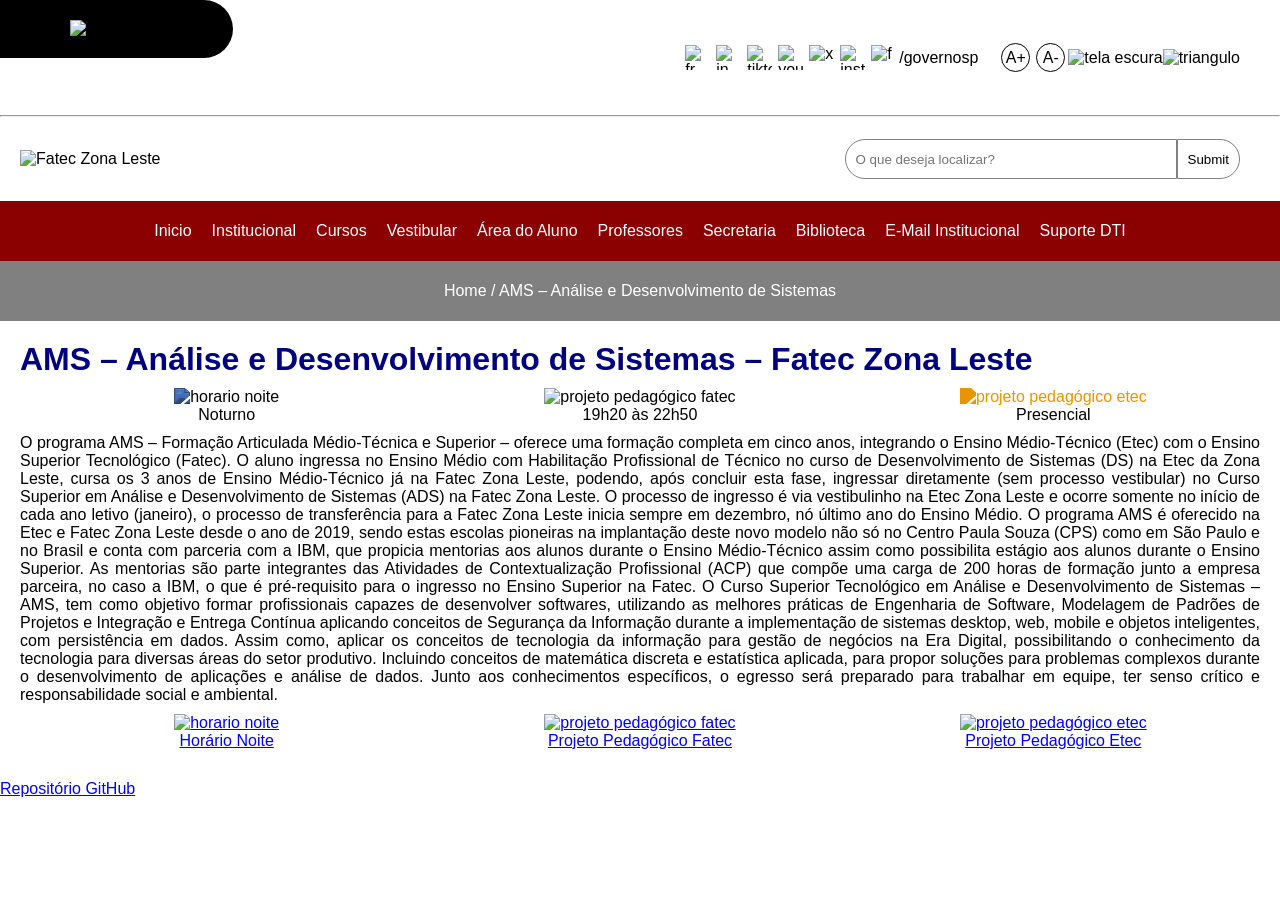
==== commit eac11890: "Adding repo link" ====
--- a/index.html
+++ b/index.html
@@ -159,5 +159,6 @@
 			</div>
 		</div>
 	</div>
+	<p><a href="https://github.com/DanTheBrazuca/SiteFatec1" target="_blank">Repositório GitHub</a></p>
 </body>
 </html>
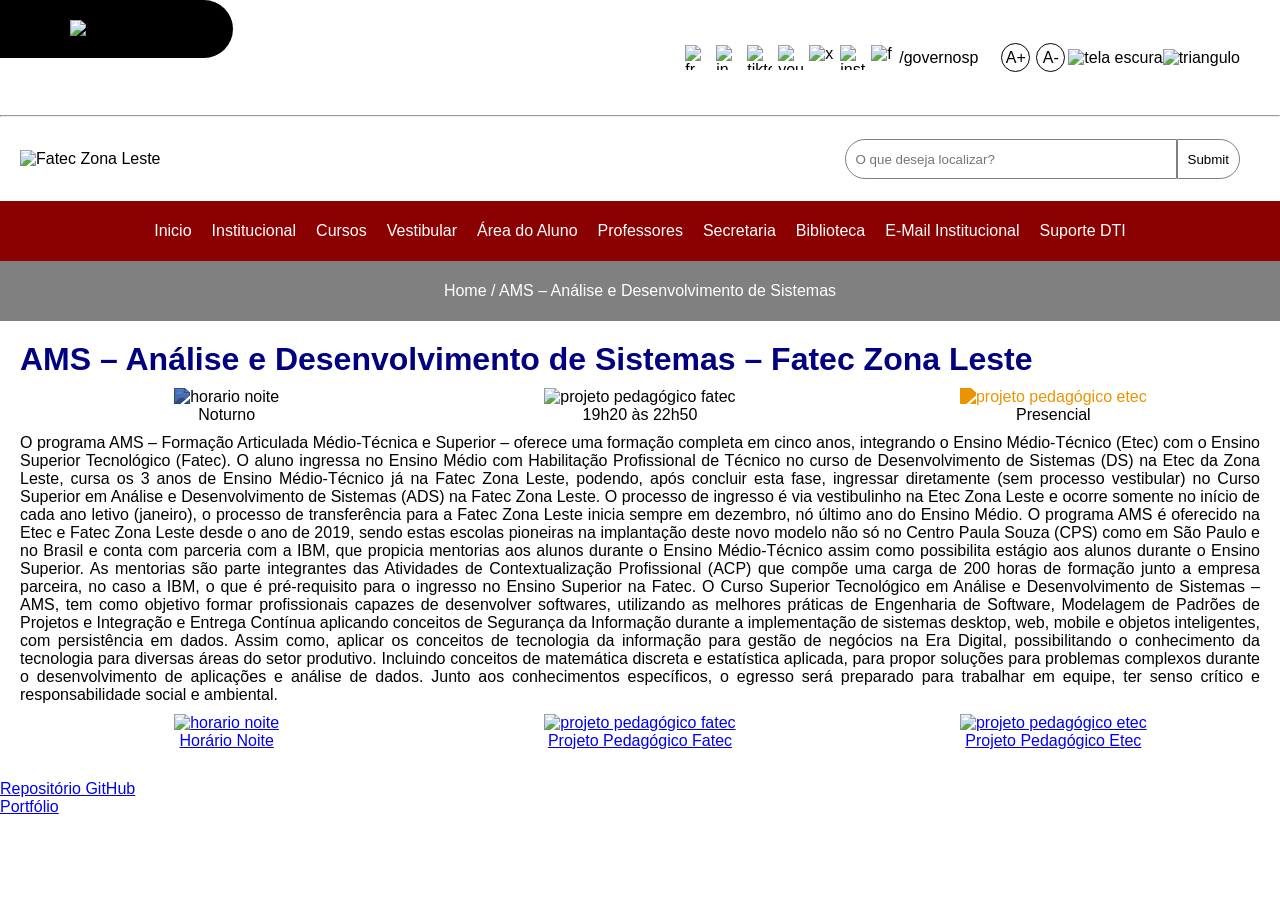
==== commit 486d81b8: "Adding portfolio link" ====
--- a/index.html
+++ b/index.html
@@ -160,5 +160,6 @@
 		</div>
 	</div>
 	<p><a href="https://github.com/DanTheBrazuca/SiteFatec1" target="_blank">Repositório GitHub</a></p>
+	<p><a href="https://danthebrazuca.github.io/Portfolio/" target="_blank">Portfólio</a></p>
 </body>
 </html>
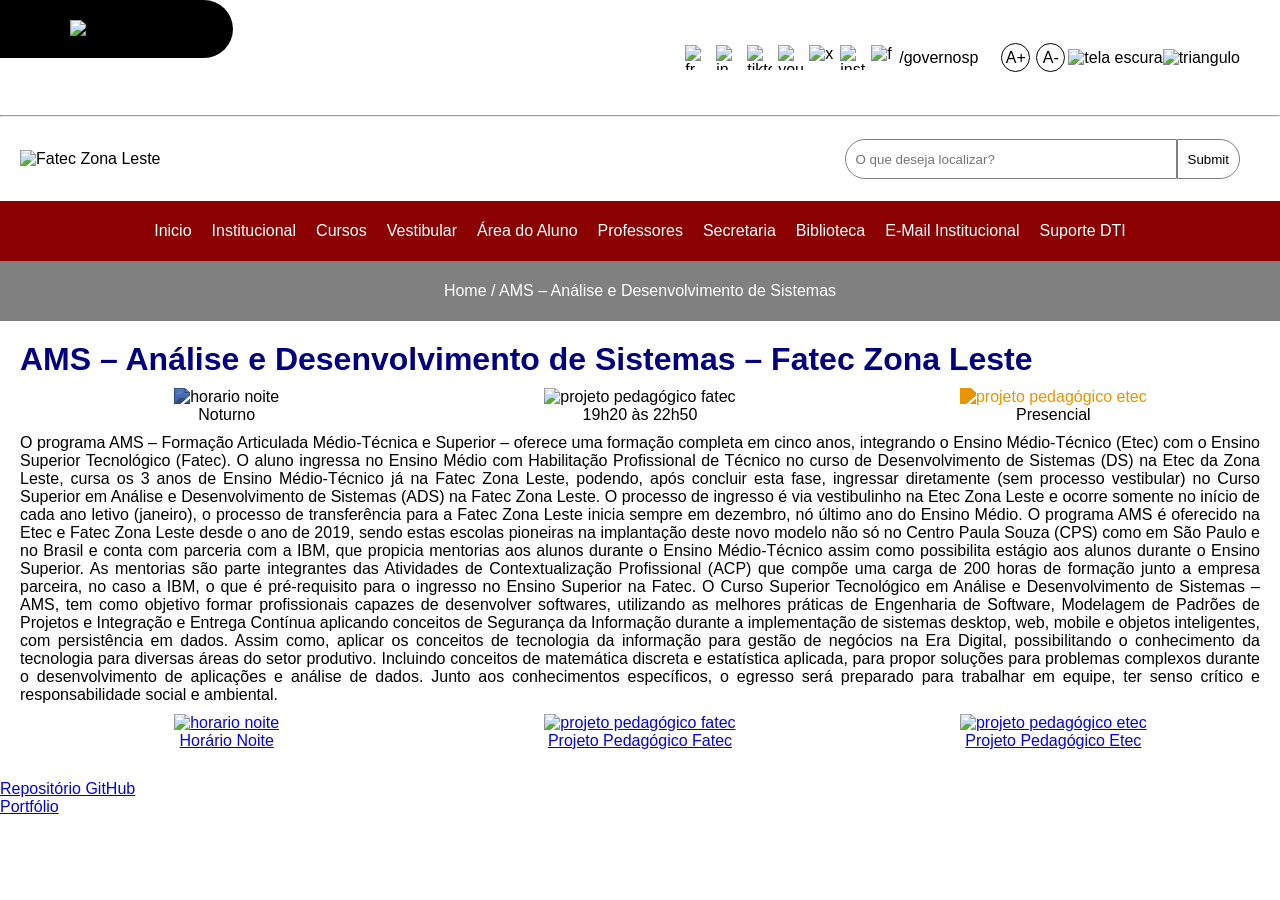
==== commit f9dfce80: "Make site theme and letter size buttons work" ====
--- a/index.html
+++ b/index.html
@@ -36,10 +36,12 @@
 				<p>/governosp</p>
 			</div>
 			<div class="divDireita">
-				<div class="circulo">A+</div>
-				<div class="circulo">A-</div>
+				<div class="circulo" id="btnIncreaseFont" role="button" aria-label="Aumentar fonte" tabindex="0">A+
+				</div>
+				<div class="circulo" id="btnDecreaseFont" role="button" aria-label="Diminuir fonte" tabindex="0">A-
+				</div>
 				<img src="https://fateczl.cps.sp.gov.br/wp-content/themes/tema-cps/images/sao-paulo/i-contrast.png"
-					alt="tela escura">
+					alt="tela escura" id="btnToggleTheme" role="button" tabindex="0">
 				<img src="https://fateczl.cps.sp.gov.br/wp-content/themes/tema-cps/images/sao-paulo/i-error-report.png"
 					alt="triangulo">
 			</div>
@@ -162,4 +164,5 @@
 	<p><a href="https://github.com/DanTheBrazuca/SiteFatec1" target="_blank">Repositório GitHub</a></p>
 	<p><a href="https://danthebrazuca.github.io/Portfolio/" target="_blank">Portfólio</a></p>
 </body>
+
 </html>
--- a/style.css
+++ b/style.css
@@ -1,27 +1,33 @@
 * {
-  margin: 0;
+	margin: 0;
 	padding: 0;
-  font-family: Arial, Helvetica, sans-serif;
-}
-.header1, .header2 {
+	font-family: Arial, Helvetica, sans-serif;
+}
+
+.header1,
+.header2 {
 	display: flex;
 	justify-content: space-between;
 }
+
 .header2 {
 	padding: 20px;
 	align-items: center;
 	padding-top: 2px;
 	padding-bottom: 2px;
 }
+
 #headerIcones {
 	display: flex;
-  align-items: center;
-}
-.imgHeader{
+	align-items: center;
+}
+
+.imgHeader {
 	width: 25px;
 	height: 25px;
 	margin: 3px;
 }
+
 #divEsquerda {
 	padding: 20px;
 	background-color: black;
@@ -29,23 +35,30 @@
 	border-radius: 0 40px 40px 0;
 	padding-left: 70px;
 }
+
 .divDireita {
 	padding: 20px;
 	display: flex;
 	align-items: center;
 }
-.circulo, .triangulo {
+
+.circulo,
+.triangulo {
 	border: solid black 1px;
 	border-radius: 15px;
-}
+	cursor: pointer;
+}
+
 .circulo {
 	height: 27px;
 	width: 27px;
 	margin: 3px;
-	display: flex; 
-	align-items: center; 
-	justify-content: center;
-}
+	display: flex;
+	align-items: center;
+	justify-content: center;
+	user-select: none;
+}
+
 .triangulo {
 	width: 27px;
 	height: 27px;
@@ -54,20 +67,59 @@
 	border-bottom: 100px;
 	clip-path: polygon(50% 0%, 0% 100%, 100% 100%);
 }
+
+body.dark-theme {
+	background-color: #121212;
+	color: #e3e3e3;
+}
+
+body.dark-theme .header1,
+body.dark-theme .header2,
+body.dark-theme #nav1,
+body.dark-theme #nav2 {
+	background-color: #1f1f1f;
+	color: #e3e3e3;
+}
+
+body.dark-theme .menu li {
+	color: #e3e3e3;
+}
+
+body.dark-theme .pesquisa1,
+body.dark-theme .pesquisa2,
+body.dark-theme .container .item,
+body.dark-theme #text {
+	background-color: #1a1a1a;
+	color: #e3e3e3;
+}
+
+body.dark-theme a {
+	color: #9ec5ff;
+}
+
+body.dark-theme a:hover {
+	color: #ffd47e;
+}
+
 #imgLogo {
 	width: 330px;
 	height: 80px;
 }
-form, input {
+
+form,
+input {
 	border: none;
 	background-color: white;
 }
-.pesquisa1, .pesquisa2 {
+
+.pesquisa1,
+.pesquisa2 {
 	border: solid gray 1px;
 	border-radius: 30px;
 	padding: 10px;
 	right: 60px;
 }
+
 .pesquisa1 {
 	border-bottom-right-radius: 0;
 	border-top-right-radius: 0;
@@ -75,10 +127,12 @@
 	padding-right: 20px;
 	width: 300px;
 }
+
 .pesquisa2 {
 	border-bottom-left-radius: 0;
 	border-top-left-radius: 0;
 }
+
 #nav1 {
 	display: flex;
 	justify-content: center;
@@ -86,67 +140,83 @@
 	background-color: darkred;
 	height: 60px;
 }
+
 .menu {
-  color: white;
-  display: flex;
-  list-style: none;
-  padding: 0;
-  margin: 0;
-  gap: 20px;
-}
+	color: white;
+	display: flex;
+	list-style: none;
+	padding: 0;
+	margin: 0;
+	gap: 20px;
+}
+
 #nav2 {
-  display: flex;
+	display: flex;
 	justify-content: center;
 	align-items: center;
 	background-color: grey;
 	height: 60px;
 }
+
 #headerAMS {
-  color: navy;
-  text-align: left;
-}
+	color: navy;
+	text-align: left;
+}
+
 #text {
 	justify-content: center;
 	align-items: center;
 	text-align: center;
-  	padding: 20px;
-}
+	padding: 20px;
+}
+
 .container {
 	display: flex;
 	flex-direction: row;
 }
+
 @media (max-width: 768px) {
-  .container {
-    flex-direction: column;
-  }
-}
+	.container {
+		flex-direction: column;
+	}
+}
+
 .item {
 	flex: 1;
-  	padding: 10px;
-  	text-align: center;
-}
+	padding: 10px;
+	text-align: center;
+}
+
 .imgText {
 	width: 100px;
 }
-table, tr, th, td {
-  border: 1px solid black;
-  text-align: center;
-  font-size: small;
-  margin: 0 auto;
-  width: 100%;
-}
+
+table,
+tr,
+th,
 td {
-  width: 200px;
-}
+	border: 1px solid black;
+	text-align: center;
+	font-size: small;
+	margin: 0 auto;
+	width: 100%;
+}
+
+td {
+	width: 200px;
+}
+
 .green {
-  background-color: lightgreen;
-  min-width: 100px; 
-  width: 200px;
-}
+	background-color: lightgreen;
+	min-width: 100px;
+	width: 200px;
+}
+
 .semana {
-  background-color:black;
-  color: white;
-}
+	background-color: black;
+	color: white;
+}
+
 a:hover {
-  color: cornflowerblue;
+	color: cornflowerblue;
 }
